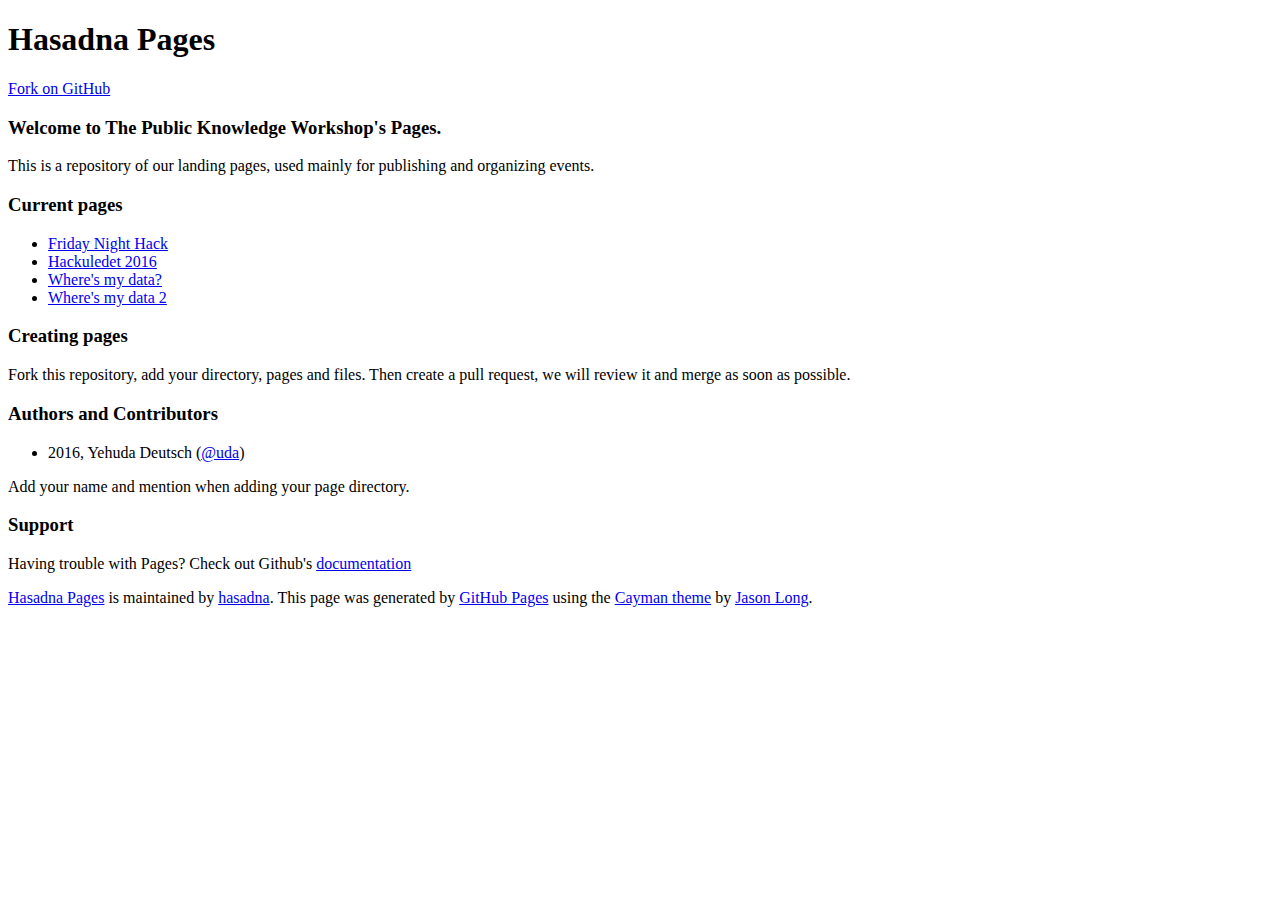
==== index.html @ 13471d48 "Initial content" ====
<!DOCTYPE html>
<html lang="en-us">
  <head>
    <meta charset="UTF-8">
    <title>Hasadna Pages by hasadna</title>
    <meta name="viewport" content="width=device-width, initial-scale=1">
    <link rel="stylesheet" type="text/css" href="stylesheets/normalize.css" media="screen">
    <link href='https://fonts.googleapis.com/css?family=Open+Sans:400,700' rel='stylesheet' type='text/css'>
    <link rel="stylesheet" type="text/css" href="stylesheets/stylesheet.css" media="screen">
    <link rel="stylesheet" type="text/css" href="stylesheets/github-light.css" media="screen">
  </head>
  <body>
    <section class="page-header">
      <h1 class="project-name">Hasadna Pages</h1>
      <h2 class="project-tagline"></h2>
      <a href="https://github.com/hasadna/pages.hasadna.org.il" class="btn">Fork on GitHub</a>
    </section>

    <section class="main-content">
      <h3>
<a id="welcome-to-the-public-knowledge-workshops-pages" class="anchor" href="#welcome-to-the-public-knowledge-workshops-pages" aria-hidden="true"><span aria-hidden="true" class="octicon octicon-link"></span></a>Welcome to The Public Knowledge Workshop's Pages.</h3>

<p>This is a repository of our landing pages, used mainly for publishing and organizing events.</p>

<h3>
    <a id="current-pages" class="anchor" href="#current-pages" aria-hidden="true"><span aria-hidden="true" class="octicon octicon-link"></span></a>Current pages
</h3>
<ul>
    <li><a href="/fnh/">Friday Night Hack</a></li>
    <li><a href="/hackuledet/">Hackuledet 2016</a></li>
    <li><a href="/wheres-my-data/">Where's my data?</a></li>
    <li><a href="/wheres-my-data2/">Where's my data 2</a></li>
</ul>

<h3>
<a id="creating-pages" class="anchor" href="#creating-pages" aria-hidden="true"><span aria-hidden="true" class="octicon octicon-link"></span></a>Creating pages</h3>

<p>Fork this repository, add your directory, pages and files. Then create a pull request, we will review it and merge as soon as possible.</p>

<h3>
<a id="authors-and-contributors" class="anchor" href="#authors-and-contributors" aria-hidden="true"><span aria-hidden="true" class="octicon octicon-link"></span></a>Authors and Contributors</h3>

<ul>
<li>2016, Yehuda Deutsch (<a href="https://github.com/uda" class="user-mention">@uda</a>)</li>
</ul>

<p>Add your name and mention when adding your page directory.</p>

<h3>
<a id="support" class="anchor" href="#support" aria-hidden="true"><span aria-hidden="true" class="octicon octicon-link"></span></a>Support</h3>

<p>Having trouble with Pages? Check out Github's <a href="https://help.github.com/pages">documentation</a></p>

      <footer class="site-footer">
        <span class="site-footer-owner"><a href="https://github.com/hasadna-pages/hasadna-pages.github.io">Hasadna Pages</a> is maintained by <a href="https://github.com/hasadna">hasadna</a>.</span>

        <span class="site-footer-credits">This page was generated by <a href="https://pages.github.com">GitHub Pages</a> using the <a href="https://github.com/jasonlong/cayman-theme">Cayman theme</a> by <a href="https://twitter.com/jasonlong">Jason Long</a>.</span>
      </footer>

    </section>

  
  </body>
</html>
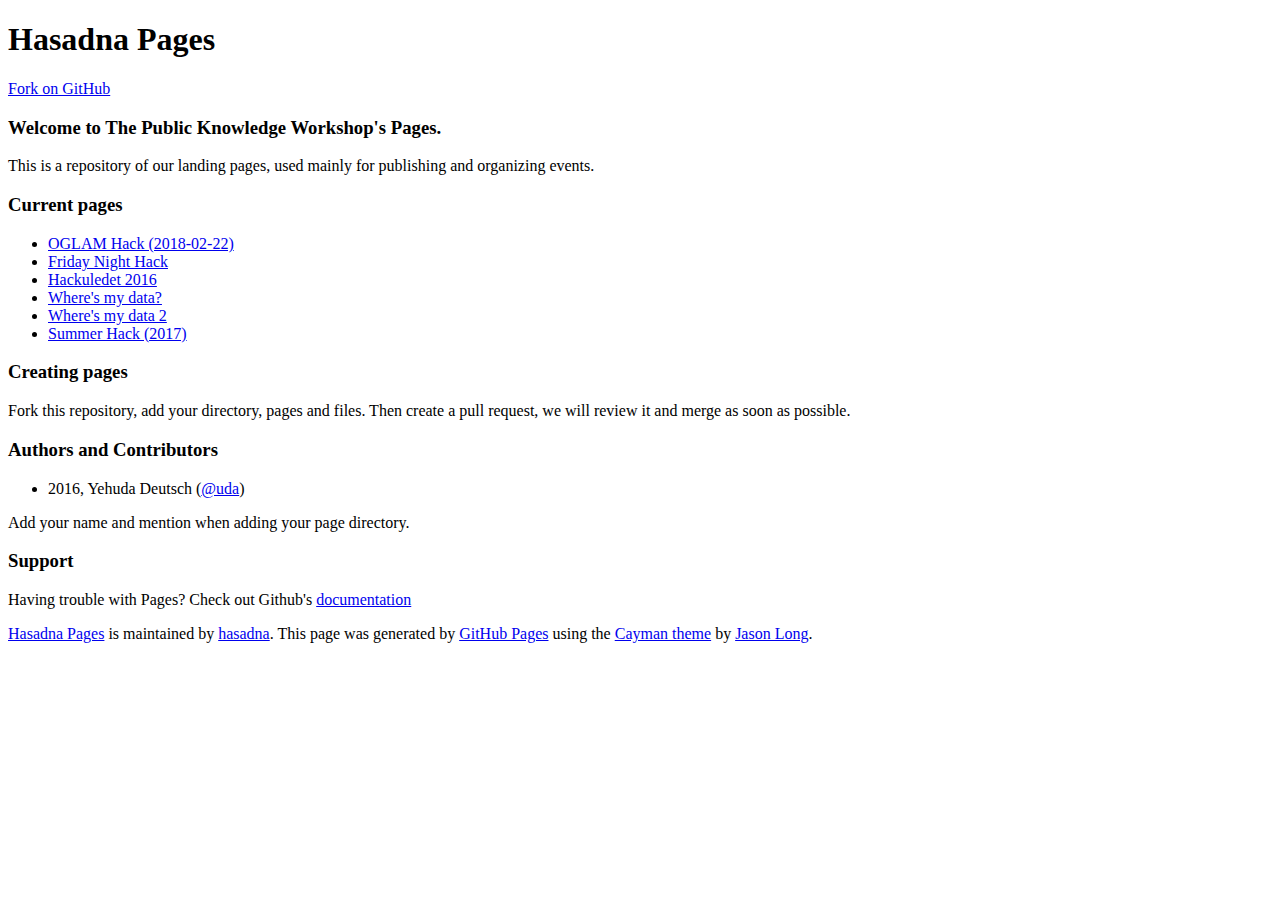
==== commit ae368374: "Update index.html" ====
--- a/index.html
+++ b/index.html
@@ -13,7 +13,7 @@
     <section class="page-header">
       <h1 class="project-name">Hasadna Pages</h1>
       <h2 class="project-tagline"></h2>
-      <a href="https://github.com/hasadna/pages.hasadna.org.il" class="btn">Fork on GitHub</a>
+      <a href="https://github.com/hasadna/pages" class="btn">Fork on GitHub</a>
     </section>
 
     <section class="main-content">
@@ -26,10 +26,12 @@
     <a id="current-pages" class="anchor" href="#current-pages" aria-hidden="true"><span aria-hidden="true" class="octicon octicon-link"></span></a>Current pages
 </h3>
 <ul>
-    <li><a href="/fnh/">Friday Night Hack</a></li>
-    <li><a href="/hackuledet/">Hackuledet 2016</a></li>
-    <li><a href="/wheres-my-data/">Where's my data?</a></li>
-    <li><a href="/wheres-my-data2/">Where's my data 2</a></li>
+    <li><a href="./OGLAM-hack//">OGLAM Hack (2018-02-22)</a></li>
+    <li><a href="./fnh/">Friday Night Hack</a></li>
+    <li><a href="./hackuledet/">Hackuledet 2016</a></li>
+    <li><a href="./wheres-my-data/">Where's my data?</a></li>
+    <li><a href="./wheres-my-data2/">Where's my data 2</a></li>
+    <li><a href="./summer-hack/">Summer Hack (2017)</a></li>
 </ul>
 
 <h3>
@@ -52,7 +54,7 @@
 <p>Having trouble with Pages? Check out Github's <a href="https://help.github.com/pages">documentation</a></p>
 
       <footer class="site-footer">
-        <span class="site-footer-owner"><a href="https://github.com/hasadna-pages/hasadna-pages.github.io">Hasadna Pages</a> is maintained by <a href="https://github.com/hasadna">hasadna</a>.</span>
+        <span class="site-footer-owner"><a href="https://github.com/hasadna/pages">Hasadna Pages</a> is maintained by <a href="https://github.com/hasadna">hasadna</a>.</span>
 
         <span class="site-footer-credits">This page was generated by <a href="https://pages.github.com">GitHub Pages</a> using the <a href="https://github.com/jasonlong/cayman-theme">Cayman theme</a> by <a href="https://twitter.com/jasonlong">Jason Long</a>.</span>
       </footer>
